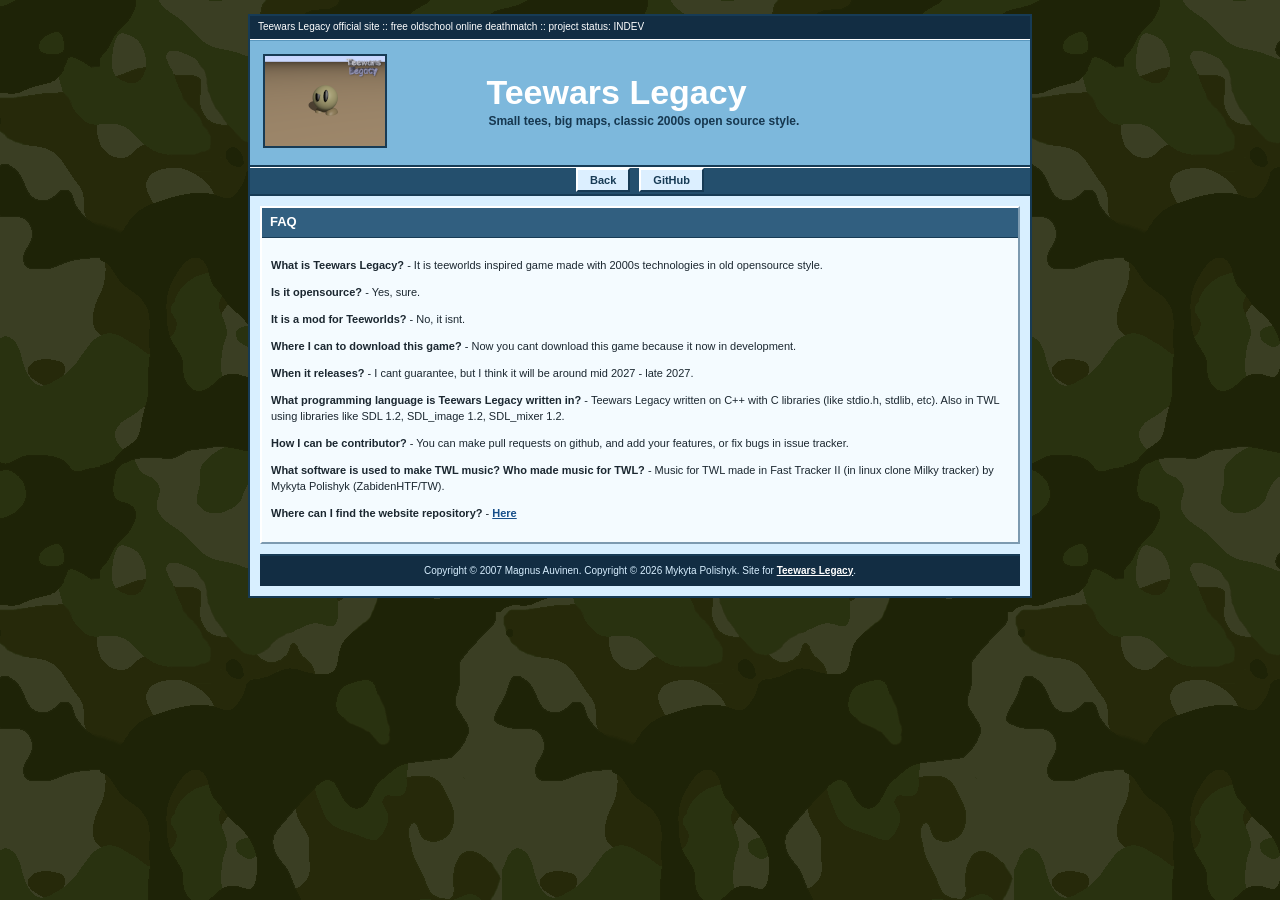
==== faq.html @ b0608e14 "Added faq section" ====
<!DOCTYPE HTML PUBLIC "-//W3C//DTD HTML 4.01//EN" "http://www.w3.org/TR/html4/strict.dtd">
<html>
<head>
  <meta http-equiv="Content-Type" content="text/html; charset=utf-8">
  <title>Teewars Legacy - Oldschool Online Deathmatch</title>
  <link rel="stylesheet" type="text/css" href="style.css">
</head>
<body>
  <div id="page">
    <div id="topbar">Teewars Legacy official site :: free oldschool online deathmatch :: project status: INDEV</div>

    <div id="banner">
      <table>
        <tr>
          <td><img id="banner-image" src="assets/banner.png" alt="Teewars Legacy banner"></td>
          <td>
            <h1 id="site-title">Teewars Legacy</h1>
            <div id="tagline">Small tees, big maps, classic 2000s open source style.</div>
          </td>
        </tr>
      </table>
    </div>

    <div id="nav">
      <a href="index.html">Back</a>
      <a href="https://github.com/zabidenhtf/Teewars-Legacy">GitHub</a>
    </div>

    <div id="content">
      <div class="panel" id="home">
        <h2 class="panel-title">FAQ</h2>
        <div class="panel-body">
          <p><b>What is Teewars Legacy?</b> - It is teeworlds inspired game made with 2000s technologies in old opensource style.</p>
          <p><b>Is it opensource?</b> - Yes, sure.</p>
          <p><b>It is a mod for Teeworlds?</b> - No, it isnt.</p>
          <p><b>Where I can to download this game?</b> - Now you cant download this game because it now in development.</p>
          <p><b>When it releases?</b> - I cant guarantee, but I think it will be around mid 2027 - late 2027.</p>
          <p><b>What programming language is Teewars Legacy written in?</b> - Teewars Legacy written on C++ with C libraries (like stdio.h, stdlib, etc). Also in TWL using libraries like SDL 1.2, SDL_image 1.2, SDL_mixer 1.2.</p>
          <p><b>How I can be contributor?</b> - You can make pull requests on github, and add your features, or fix bugs in issue tracker.</p>
          <p><b>What software is used to make TWL music? Who made music for TWL?</b> - Music for TWL made in Fast Tracker II (in linux clone Milky tracker) by Mykyta Polishyk (ZabidenHTF/TW).</p>
          <p><b>Where can I find the website repository?</b> - <a href="https://github.com/zabidenhtf/TWL-Site">Here</a></p>
        </div>
      </div>

    <div class="footer">
      Copyright &copy; 2007 Magnus Auvinen. Copyright &copy; 2026 Mykyta Polishyk.
      Site for <a href="https://github.com/zabidenhtf/Teewars-Legacy">Teewars Legacy</a>.
    </div>
  </div>
</body>
</html>
---- style.css ----
body {
  margin: 0;
  padding: 0;
  background: #4b9bd0 url("assets/background.png") repeat;
  color: #1b2730;
  font-family: Verdana, Arial, Helvetica, sans-serif;
  font-size: 11px;
  line-height: 1.45;
}

a {
  color: #174f8a;
  font-weight: bold;
  text-decoration: underline;
}

a:hover {
  color: #b04216;
}

#page {
  width: 780px;
  margin: 14px auto;
  background: #d8efff;
  border: 2px solid #173b55;
}

#topbar {
  background: #122d43;
  color: #ffffff;
  padding: 4px 8px;
  border-bottom: 1px solid #ffffff;
  font-size: 10px;
}

#banner {
  background: #7db8dc;
  padding: 12px;
  border-top: 1px solid #5a98bf;
  border-bottom: 2px solid #173b55;
}

#banner table {
  width: 100%;
  border-collapse: collapse;
}

#banner-image {
  width: 120px;
  height: 90px;
  border: 2px solid #173b55;
  background: #ffffff;
}

#site-title {
  margin: 0;
  padding: 0 0 4px 14px;
  font-family: Arial, Helvetica, sans-serif;
  font-size: 34px;
  line-height: 1;
  color: #ffffff;
}

#tagline {
  padding-left: 16px;
  color: #16374f;
  font-size: 12px;
  font-weight: bold;
}

#nav {
  background: #244f6d;
  border-top: 1px solid #ffffff;
  border-bottom: 2px solid #173b55;
  padding: 5px;
  text-align: center;
}

#nav a {
  margin: 0 3px;
  padding: 4px 12px;
  background: #dcefff;
  border-top: 2px solid #ffffff;
  border-left: 2px solid #ffffff;
  border-right: 2px solid #173b55;
  border-bottom: 2px solid #173b55;
  color: #173b55;
  text-decoration: none;
  font-size: 11px;
}

#content {
  padding: 10px;
}

.panel {
  margin-bottom: 10px;
  background: #f4fbff;
  border-top: 2px solid #ffffff;
  border-left: 2px solid #ffffff;
  border-right: 2px solid #7c9ab0;
  border-bottom: 2px solid #7c9ab0;
}

.panel-title {
  margin: 0;
  padding: 5px 8px;
  background: #315f80;
  color: #ffffff;
  font-size: 13px;
  border-bottom: 1px solid #173b55;
}

.panel-body {
  padding: 9px;
}

.news-title {
  margin: 0 0 6px 0;
  font-size: 18px;
  color: #b04216;
}

.status {
  padding: 2px 5px;
  background: #ffe599;
  border: 1px solid #9d7d24;
  color: #5a3100;
  font-weight: bold;
  font-size: 10px;
}

.button-row {
  margin-top: 10px;
}

.big-button {
  margin-right: 6px;
  padding: 6px 12px;
  background: #ffd36a;
  border-top: 2px solid #ffffff;
  border-left: 2px solid #ffffff;
  border-right: 2px solid #9a6a00;
  border-bottom: 2px solid #9a6a00;
  color: #4d2b00;
  text-decoration: none;
}

.columns {
  width: 100%;
  border-collapse: collapse;
}

.columns td {
  vertical-align: top;
  padding: 0;
}

.left-column {
  width: 500px;
  padding-right: 10px !important;
}

.right-column {
  width: 250px;
}

.feature-list {
  margin: 6px 0 0 18px;
  padding: 0;
}

.feature-list li {
  margin-bottom: 4px;
}

.screens {
  width: 100%;
  border-collapse: collapse;
}

.screens td {
  width: 33%;
  padding: 4px;
  text-align: center;
  vertical-align: top;
  font-size: 10px;
  color: #315f80;
}

.screens img {
  width: 225px;
  border: 2px solid #173b55;
  background: #ffffff;
  padding: 2px;
}

.control-table {
  width: 100%;
  border-collapse: collapse;
  background: #ffffff;
}

.control-table th,
.control-table td {
  padding: 5px;
  border: 1px solid #9cb8cc;
  text-align: left;
}

.control-table th {
  background: #d0e9fa;
  color: #173b55;
}

.roadmap-list {
  margin: 0;
  padding: 0;
  list-style-type: none;
}

.roadmap-list li {
  margin-bottom: 6px;
  padding: 6px;
  background: #ffffff;
  border: 1px solid #9cb8cc;
}

.roadmap-meta {
  display: block;
  margin-top: 3px;
  color: #586f80;
  font-size: 10px;
}

.footer {
  padding: 8px;
  background: #122d43;
  color: #d8efff;
  text-align: center;
  font-size: 10px;
  border-top: 2px solid #173b55;
}

.footer a {
  color: #ffffff;
}
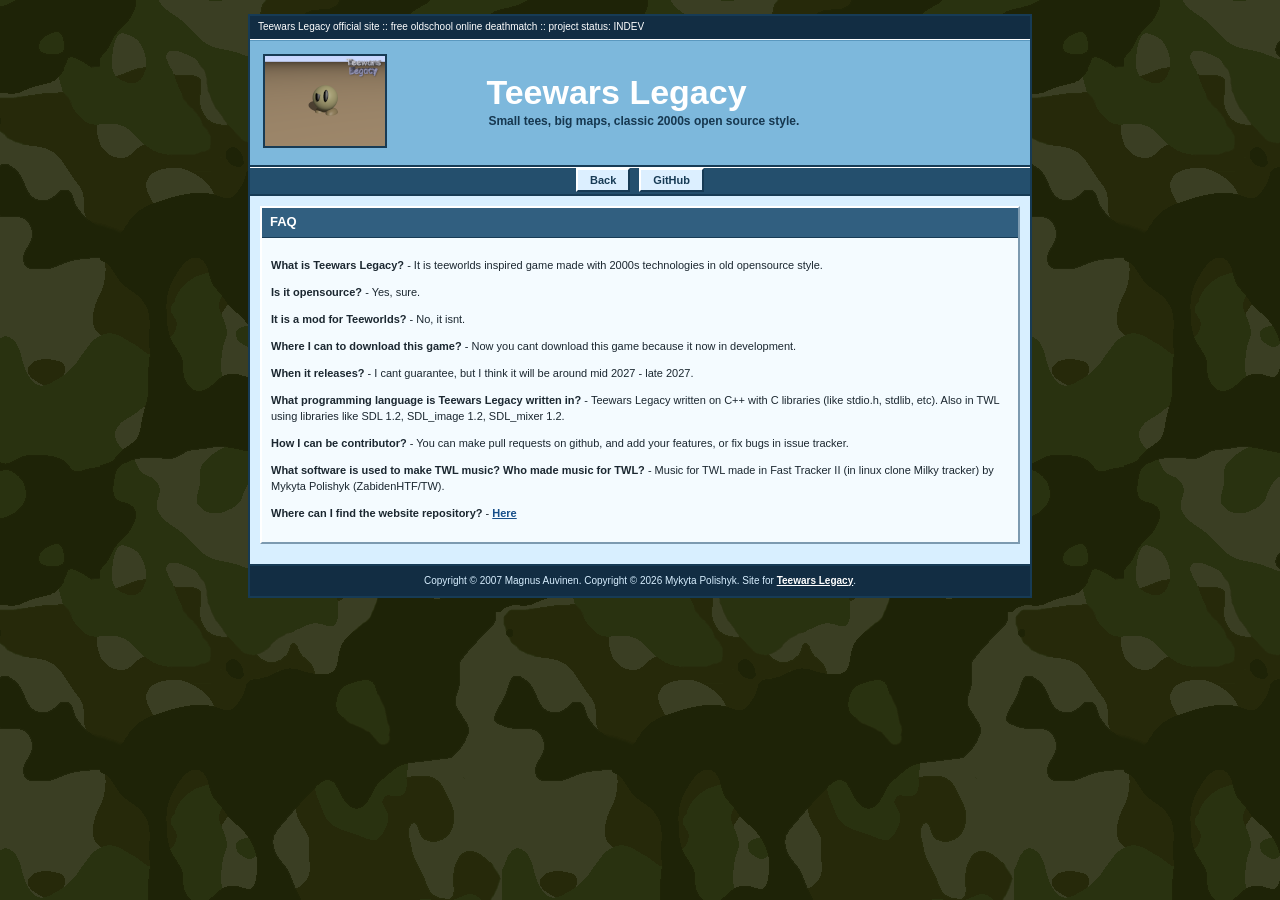
==== commit fa231356: "Added team tab" ====
--- a/faq.html
+++ b/faq.html
@@ -2,7 +2,7 @@
 <html>
 <head>
   <meta http-equiv="Content-Type" content="text/html; charset=utf-8">
-  <title>Teewars Legacy - Oldschool Online Deathmatch</title>
+  <title>Teewars Legacy - FAQ</title>
   <link rel="stylesheet" type="text/css" href="style.css">
 </head>
 <body>
@@ -27,7 +27,7 @@
     </div>
 
     <div id="content">
-      <div class="panel" id="home">
+      <div class="panel" id="faq">
         <h2 class="panel-title">FAQ</h2>
         <div class="panel-body">
           <p><b>What is Teewars Legacy?</b> - It is teeworlds inspired game made with 2000s technologies in old opensource style.</p>
@@ -41,7 +41,7 @@
           <p><b>Where can I find the website repository?</b> - <a href="https://github.com/zabidenhtf/TWL-Site">Here</a></p>
         </div>
       </div>
-
+    </div>
     <div class="footer">
       Copyright &copy; 2007 Magnus Auvinen. Copyright &copy; 2026 Mykyta Polishyk.
       Site for <a href="https://github.com/zabidenhtf/Teewars-Legacy">Teewars Legacy</a>.
--- a/style.css
+++ b/style.css
@@ -89,6 +89,14 @@
   font-size: 11px;
 }
 
+#team {
+  font-size: 14px;
+}
+
+#team li {
+  margin-bottom: 32px;
+}
+
 #content {
   padding: 10px;
 }
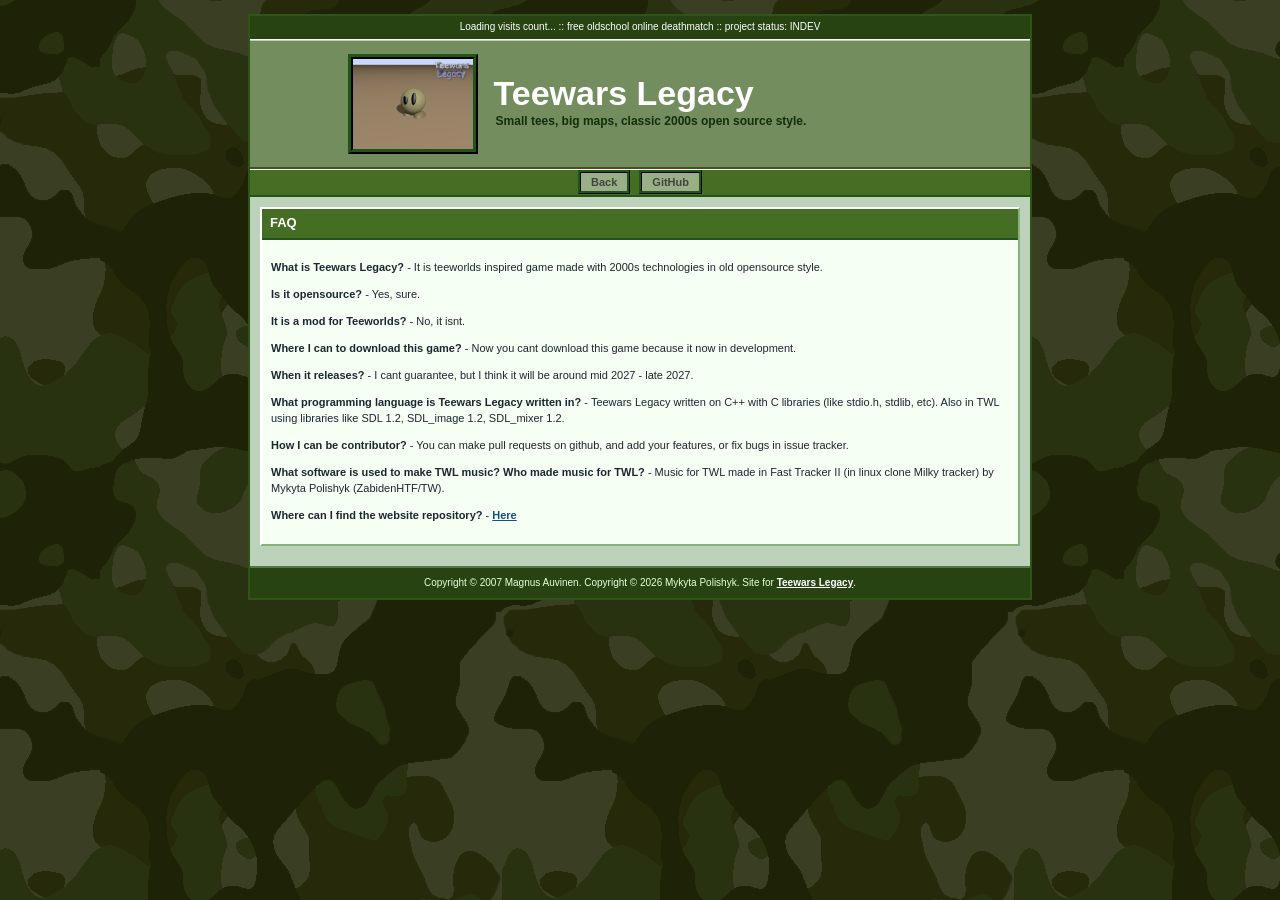
==== commit b277fd5c: "Added visits counter at top" ====
--- a/faq.html
+++ b/faq.html
@@ -7,7 +7,7 @@
 </head>
 <body>
   <div id="page">
-    <div id="topbar">Teewars Legacy official site :: free oldschool online deathmatch :: project status: INDEV</div>
+    <div id="topbar">Loading visits count... :: free oldschool online deathmatch :: project status: INDEV</div>
 
     <div id="banner">
       <table>
@@ -47,5 +47,6 @@
       Site for <a href="https://github.com/zabidenhtf/Teewars-Legacy">Teewars Legacy</a>.
     </div>
   </div>
+  <script type="text/javascript" src="load_visits.js"></script>
 </body>
 </html>
--- a/style.css
+++ b/style.css
@@ -21,23 +21,24 @@
 #page {
   width: 780px;
   margin: 14px auto;
-  background: #d8efff;
-  border: 2px solid #173b55;
+  background: #bdd2bb;
+  border: 2px solid #2d5517;
 }
 
 #topbar {
-  background: #122d43;
+  background: #284312;
   color: #ffffff;
   padding: 4px 8px;
   border-bottom: 1px solid #ffffff;
   font-size: 10px;
+  text-align: center;
 }
 
 #banner {
-  background: #7db8dc;
+  background: #748d5f;
   padding: 12px;
-  border-top: 1px solid #5a98bf;
-  border-bottom: 2px solid #173b55;
+  border-top: 1px solid #bdd2b0;
+  border-bottom: 2px solid #425517;
 }
 
 #banner table {
@@ -48,13 +49,14 @@
 #banner-image {
   width: 120px;
   height: 90px;
-  border: 2px solid #173b55;
-  background: #ffffff;
+  border: 5px ridge #1f5517;
+  background: #ffffff;
+  float: right;
 }
 
 #site-title {
   margin: 0;
-  padding: 0 0 4px 14px;
+  padding: 0 0 3px 14px;
   font-family: Arial, Helvetica, sans-serif;
   font-size: 34px;
   line-height: 1;
@@ -63,60 +65,57 @@
 
 #tagline {
   padding-left: 16px;
-  color: #16374f;
+  color: #102f0f;
   font-size: 12px;
   font-weight: bold;
 }
 
 #nav {
-  background: #244f6d;
+  background: #456d24;
   border-top: 1px solid #ffffff;
-  border-bottom: 2px solid #173b55;
+  border-bottom: 2px solid #225517;
   padding: 5px;
   text-align: center;
 }
 
 #nav a {
   margin: 0 3px;
-  padding: 4px 12px;
-  background: #dcefff;
+  padding: 3px 10px;
+  background: #9aaf88;
+  border: 3px ridge #1f5517;
+  color: #3e453e;
+  text-decoration: none;
+  font-size: 11px;
+}
+
+#team {
+  font-size: 14px;
+}
+
+#team li {
+  margin-bottom: 32px;
+}
+
+#content {
+  padding: 10px;
+}
+
+.panel {
+  margin-bottom: 10px;
+  background: #f5fff4;
   border-top: 2px solid #ffffff;
   border-left: 2px solid #ffffff;
-  border-right: 2px solid #173b55;
-  border-bottom: 2px solid #173b55;
-  color: #173b55;
-  text-decoration: none;
-  font-size: 11px;
-}
-
-#team {
-  font-size: 14px;
-}
-
-#team li {
-  margin-bottom: 32px;
-}
-
-#content {
-  padding: 10px;
-}
-
-.panel {
-  margin-bottom: 10px;
-  background: #f4fbff;
-  border-top: 2px solid #ffffff;
-  border-left: 2px solid #ffffff;
-  border-right: 2px solid #7c9ab0;
-  border-bottom: 2px solid #7c9ab0;
+  border-right: 2px solid #8ab07c;
+  border-bottom: 2px solid #8ab07c;
 }
 
 .panel-title {
   margin: 0;
   padding: 5px 8px;
-  background: #315f80;
+  background: #456d24;
   color: #ffffff;
   font-size: 13px;
-  border-bottom: 1px solid #173b55;
+  border-bottom: 2px solid #225517;
 }
 
 .panel-body {
@@ -193,12 +192,12 @@
   text-align: center;
   vertical-align: top;
   font-size: 10px;
-  color: #315f80;
+  color: #254c1f;
 }
 
 .screens img {
   width: 225px;
-  border: 2px solid #173b55;
+  border: 5px ridge #1f5517;
   background: #ffffff;
   padding: 2px;
 }
@@ -212,13 +211,13 @@
 .control-table th,
 .control-table td {
   padding: 5px;
-  border: 1px solid #9cb8cc;
+  border: 1px solid #a2cc9c;
   text-align: left;
 }
 
 .control-table th {
-  background: #d0e9fa;
-  color: #173b55;
+  background: #e5fad0;
+  color: #305517;
 }
 
 .roadmap-list {
@@ -231,7 +230,7 @@
   margin-bottom: 6px;
   padding: 6px;
   background: #ffffff;
-  border: 1px solid #9cb8cc;
+  border: 1px solid #9ccca6;
 }
 
 .roadmap-meta {
@@ -243,11 +242,11 @@
 
 .footer {
   padding: 8px;
-  background: #122d43;
-  color: #d8efff;
-  text-align: center;
-  font-size: 10px;
-  border-top: 2px solid #173b55;
+  background: #284312;
+  color: #eaffd8;
+  text-align: center; 
+  font-size: 10px;
+  border-top: 2px solid #547548;
 }
 
 .footer a {
